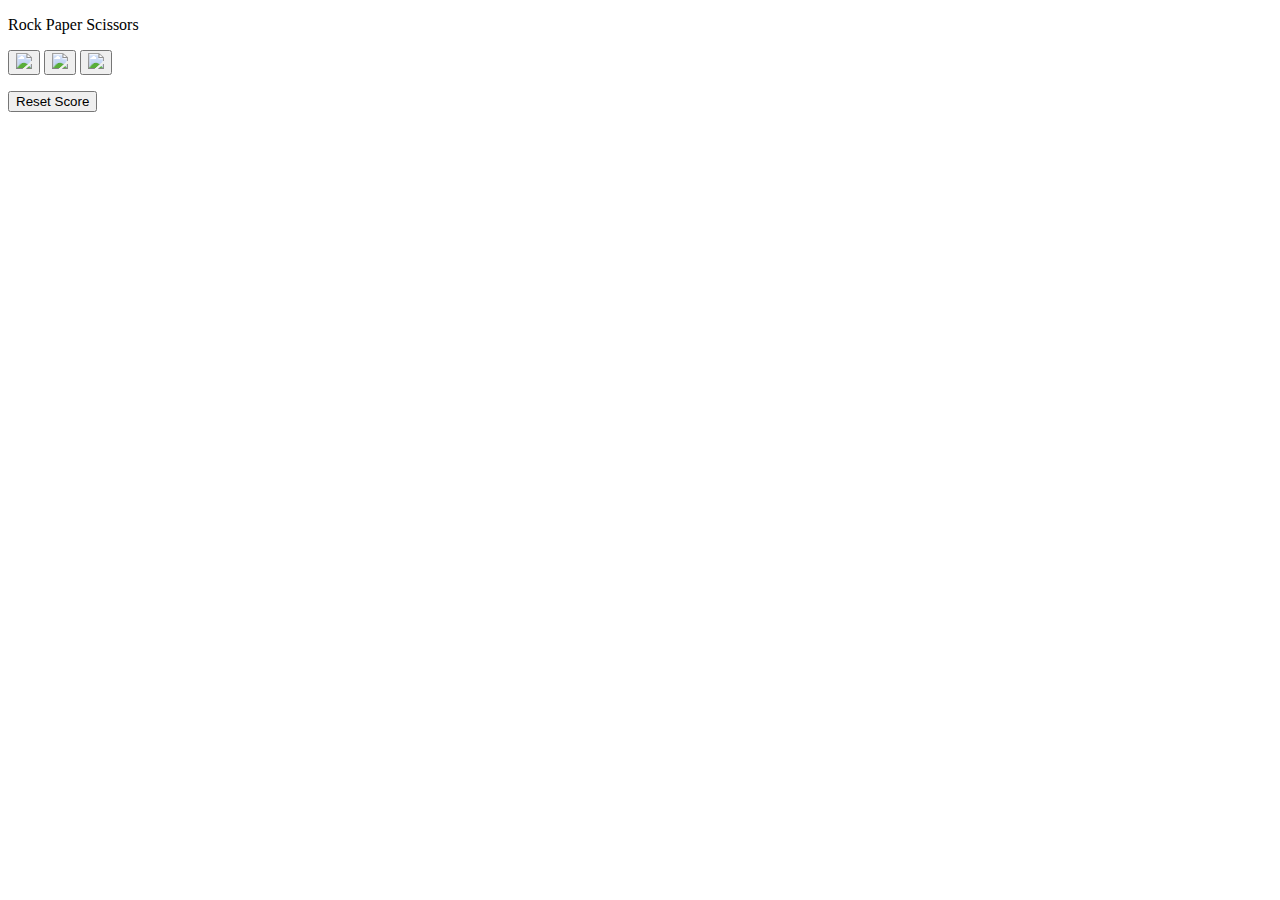
==== projects/rockpaperscissors/index.html @ 69ce4066 "final rockpaperscissors" ====
<!DOCTYPE html>
<html>
  <head>
    <title>Rock Paper Scissors</title>
    <link rel="stylesheet" href="styles/10-rock-paper-scissors.css">
  </head>
  <body>
    <p class="title">Rock Paper Scissors</p>
    <button onclick="
      playGame('rock');
    " class="move-button">
      <img src="images/rock-emoji.png" class="move-icon">
    </button>

    <button onclick="
      playGame('paper');
    " class="move-button">
      <img src="images/paper-emoji.png" class="move-icon">
    </button>

    <button onclick="
      playGame('scissors');
    " class="move-button">
      <img src="images/scissors-emoji.png" class="move-icon">
    </button>

    <p class="js-result result"></p>
    <p class="js-moves"></p>
    <p class="js-score score"></p>

    <button onclick="
      score.wins = 0;
      score.losses = 0;
      score.ties = 0;
      localStorage.removeItem('score');
      updateScoreElement(); "

    class="reset-score-button">Reset Score</button>

    <script src="scripts/10-rock-paper-scissors.js"></script>
  </body>
</html>
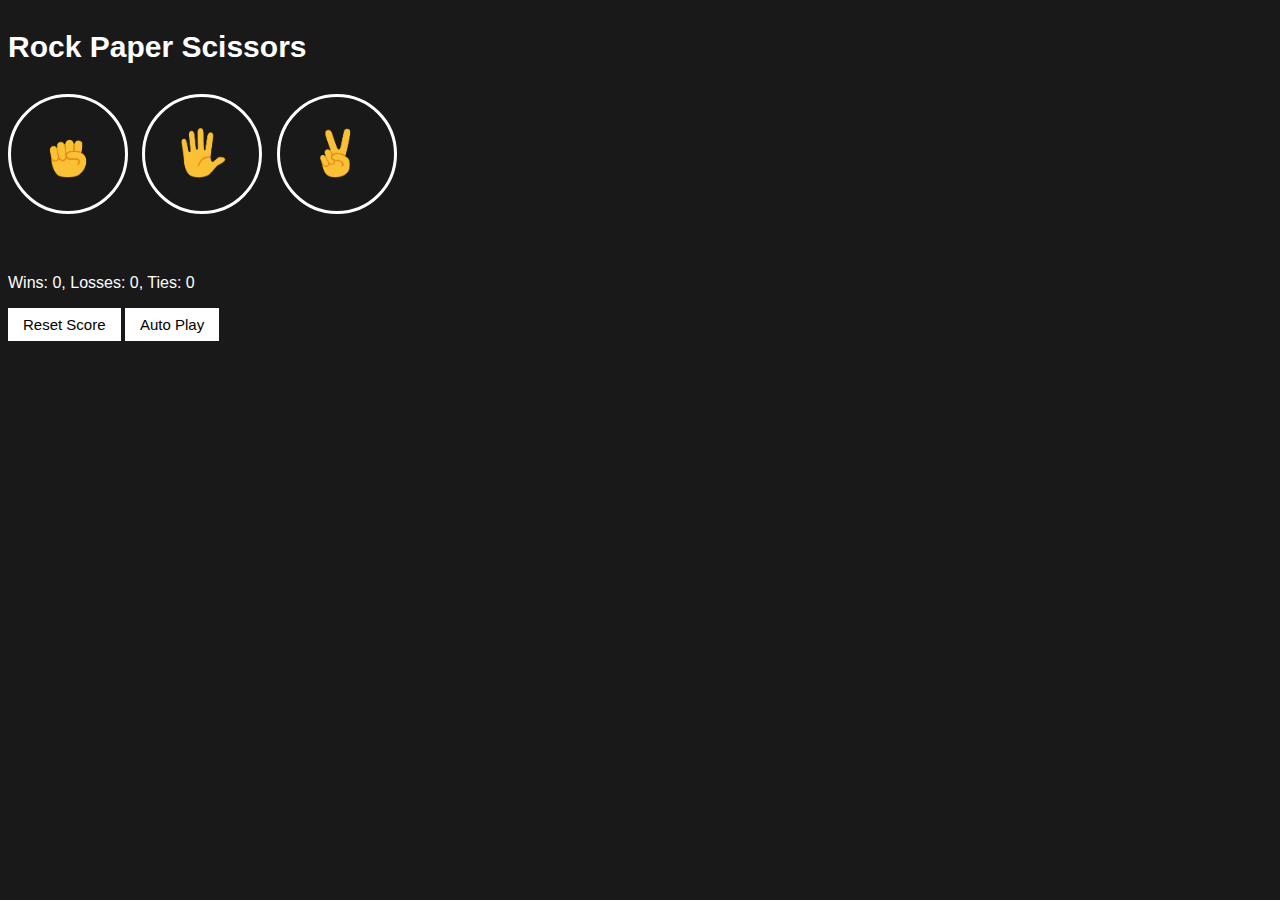
==== commit 4756c544: "final 1" ====
--- a/projects/rockpaperscissors/index.html
+++ b/projects/rockpaperscissors/index.html
@@ -2,7 +2,7 @@
 <html>
   <head>
     <title>Rock Paper Scissors</title>
-    <link rel="stylesheet" href="styles/10-rock-paper-scissors.css">
+    <link rel="stylesheet" href="css/style.css">
   </head>
   <body>
     <p class="title">Rock Paper Scissors</p>
@@ -33,10 +33,12 @@
       score.losses = 0;
       score.ties = 0;
       localStorage.removeItem('score');
-      updateScoreElement(); "
+      updateScoreElement();
+       "
 
     class="reset-score-button">Reset Score</button>
+    <button class="auto-play-button" onclick="autoPlay();">Auto Play</button>
 
-    <script src="scripts/10-rock-paper-scissors.js"></script>
+    <script src="Js/script.js" ></script>
   </body>
 </html>--- a/projects/rockpaperscissors/css/style.css
+++ b/projects/rockpaperscissors/css/style.css
@@ -0,0 +1,43 @@
+body {
+    background-color: rgb(25, 25, 25);
+    color: white;
+    font-family: Arial;
+  }
+  
+  .title {
+    font-size: 30px;
+    font-weight: bold;
+  }
+  
+  .move-icon {
+    height: 50px;
+  }
+  
+  .move-button {
+    background-color: transparent;
+    border: 3px solid white;
+    width: 120px;
+    height: 120px;
+    border-radius: 60px;
+    margin-right: 10px;
+    cursor: pointer;
+  }
+  
+  .result {
+    font-size: 25px;
+    font-weight: bold;
+    margin-top: 50px;
+  }
+  
+  .score {
+    margin-top: 60px;
+  }
+  
+  .reset-score-button,
+  .auto-play-button {
+    background-color: white;
+    border: none;
+    font-size: 15px;
+    padding: 8px 15px;
+    cursor: pointer;
+  }